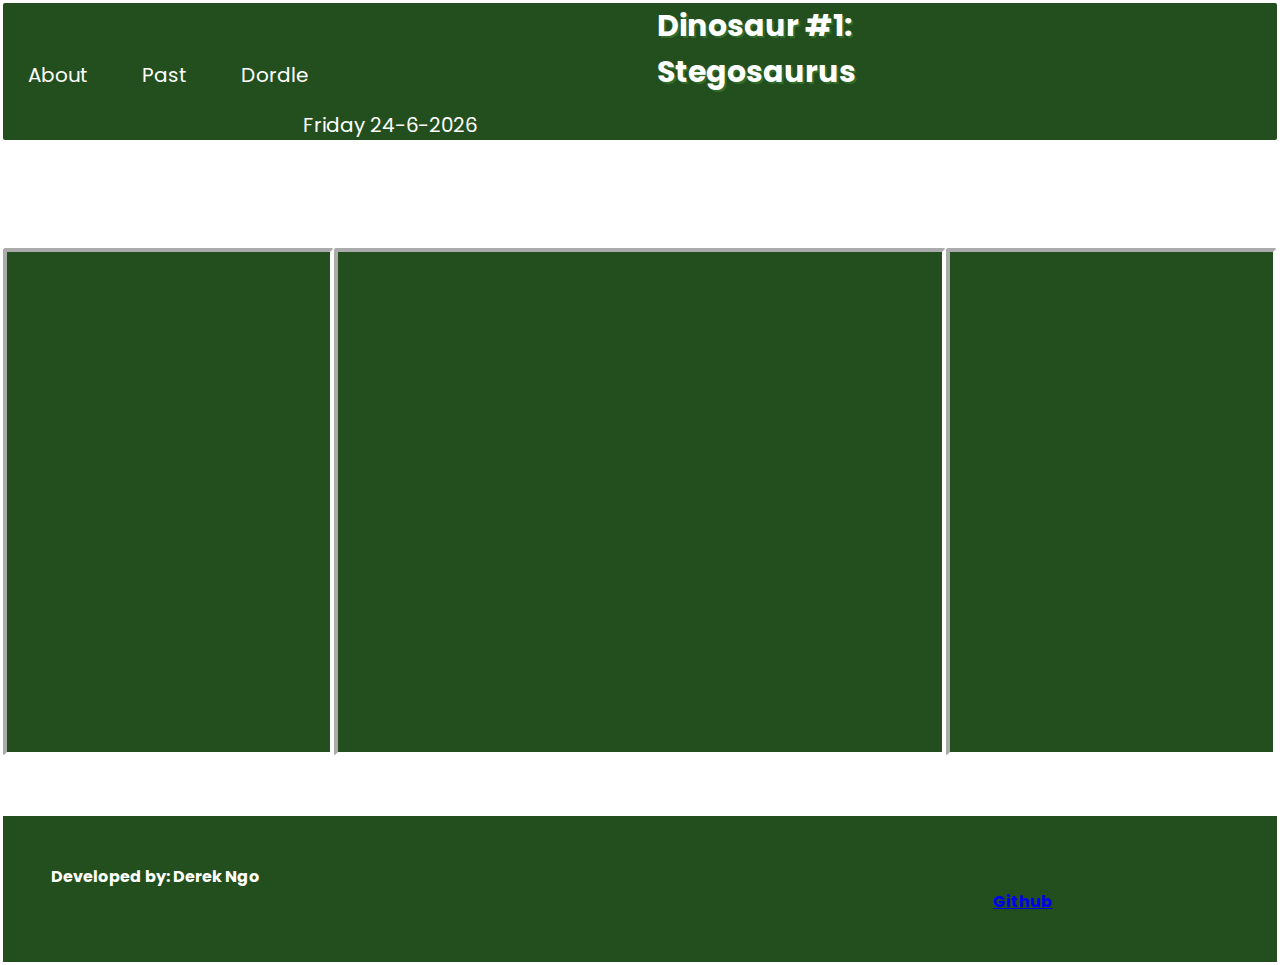
==== Dinosaur Webpage/index.html @ 415a6bfe "5-21" ====
<!DOCTYPE html>
<html lang="en">

<head>
    <meta charset="UTF-8">
    <meta name="Description" content="beta">
    <meta name="Author" content="Derek Ngo">
    <meta name="viewport" content="width=device-width, initial-scale=1.0">
    <title>A Daily Dose of a Dinosaur</title>
    <link rel="stylesheet" href="topbar.css">
    <link rel="stylesheet" href="main.css">
    <link rel="icon" type="image/png" href="../misc/favicon.png">
    <link rel="stylesheet" href="https://fonts.googleapis.com/css?family=Poppins">
</head>

<body>
    <div>
        <ul>
            <li><a href = "about.html">About</a></li>
            <li><a>Past</a>
                <ul class="dropdown">
                    <li><a style="font-size: 15px; padding: 1px 1px;">5/22/24</a></li>
                    <li><a style="font-size: 15px; padding: 1px 1px;">5/21/24</a></li>
                    <li><a style="font-size: 15px; padding: 1px 1px;">5/20/24</a></li>
                </ul>
            </li>
            <li><a href = "../Dordle/index.html">Dordle</a></li>
            <li id="title"><b> Dinosaur #1: Stegosaurus </b></li>
            <li id="dayinfo">placeholder</li>
        </ul>
    </div>
    <div id="container">
        <div class="content" id="map">

        </div>
        <div class="content" id="dinosaur">

        </div>
        <div class="content" id="information">

        </div>
    </div>
    <footer>
        <span><b>Developed by: Derek Ngo </b></span>
        <span id = "github"><b><a href = "https://github.com/chemistryAP">Github</a></b></span>
    </footer>
    <script src="dayinfo.js"></script>
</body>

</html>
---- Dinosaur Webpage/topbar.css ----
ul {
    padding: 0;
    margin: 0;
    list-style: none;
    background-color: #234F1E;
    margin-left: auto;
    border-radius: 5px;
    border-style: solid;
    border-color: white;
}

ul li {
    display: inline-block;
    position: relative;
}

ul li a {
    display: block;
    padding: 20px 25px;
    color: #FFF;
    text-decoration: none;
    text-align: center;
    font-size: 20px;
}

ul li ul.dropdown {
    width: 100%;
    background: #234F1E;
    position: absolute;
    z-index: 999;
    display: none;
    border-radius: 5px;
    margin: 0;
    padding: 0;
    list-style: none;
}

ul li ul.dropdown li {
    display: block;
}

ul li:hover ul.dropdown {
    display: block;
}

ul li a:hover {
    background-color: #326c2b;
}

#title {
    font-size: 30px;
    color: #ffffff;
    margin-left: 25%;
    width: 20%;
    text-shadow: 2px 2px #326c2b;
}

#dayinfo {
    font-size: 20px;
    color: #ffffff;
    margin-left: 300px;
    width: 20%;
}
---- Dinosaur Webpage/main.css ----
body {
    margin-left: 0;
    margin-right: 0;
    margin-bottom: 0;
    margin-top: 0;
    background-image: url("../misc/bg.png");
    background-repeat: no-repeat;
    background-position: center;
    background-attachment: fixed;
    background-size: cover;
    font-family: "Poppins", monospace;
    min-height: 100vh;
    display: flex;
    flex-direction: column;
}

#container {
    border: solid;
    border-color: white;
    margin-top: 5%;
    height: 600px;
    display: flex;
    justify-content: space-evenly;
}

.content {
    border: inset 4px;
    border-color: white;
    border-radius: 3px;
    margin-top: 3%;
    height: 500px;
    background-color: #234F1E;
}


#map {
    width: 400px;
}

#dinosaur {
    width: 750px;
}

#information {
    width: 400px;
}

footer {
    border: solid;
    background-color: #234F1E;
    color: #fff;
    padding: 3em;
    margin-top: auto;
    border: solid 3px;
    text-shadow: 0.2px 0.2px 326c2b;
}

#github {
    margin-left: 80%;
}

#aboutbody {
    background-color: #234F1E;
    color: #fff;
    text-align: center;
    margin-top: 25%;
    font-size: 100px;
}
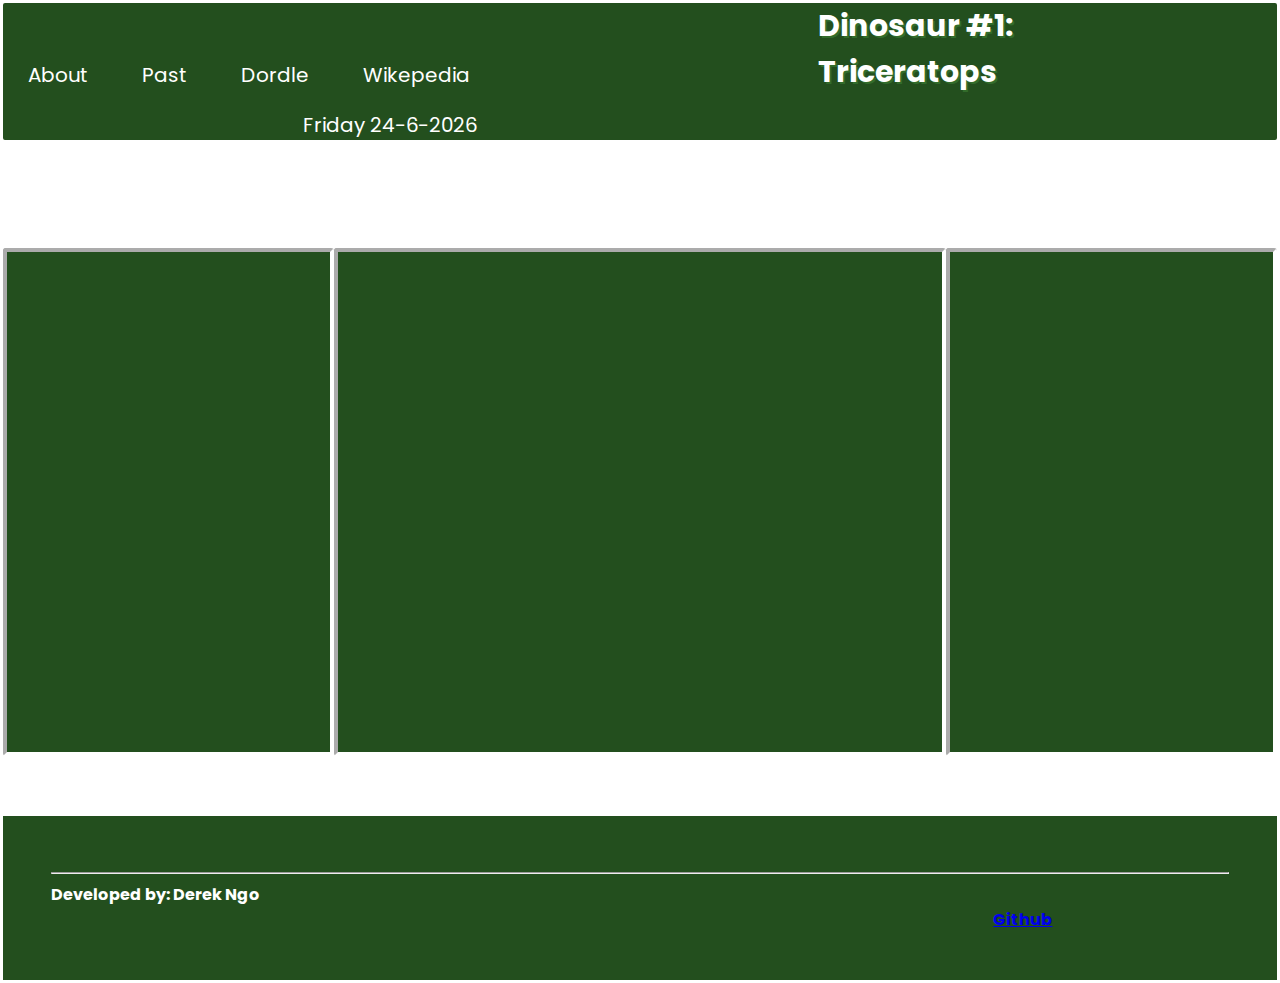
==== commit 2c4dded1: "5-22" ====
--- a/Dinosaur Webpage/index.html
+++ b/Dinosaur Webpage/index.html
@@ -9,14 +9,14 @@
     <title>A Daily Dose of a Dinosaur</title>
     <link rel="stylesheet" href="topbar.css">
     <link rel="stylesheet" href="main.css">
-    <link rel="icon" type="image/png" href="../misc/favicon.png">
+    <link rel="icon" type="image/png" href="../Misc/favicon.png">
     <link rel="stylesheet" href="https://fonts.googleapis.com/css?family=Poppins">
 </head>
 
 <body>
     <div>
         <ul>
-            <li><a href = "about.html">About</a></li>
+            <li><a href = "../About/about.html">About</a></li>
             <li><a>Past</a>
                 <ul class="dropdown">
                     <li><a style="font-size: 15px; padding: 1px 1px;">5/22/24</a></li>
@@ -25,7 +25,8 @@
                 </ul>
             </li>
             <li><a href = "../Dordle/index.html">Dordle</a></li>
-            <li id="title"><b> Dinosaur #1: Stegosaurus </b></li>
+            <li><a href = "https://en.wikipedia.org/wiki/Triceratops">Wikepedia</a></li>
+            <li id="title"><b> Dinosaur #1: Triceratops </b></li>
             <li id="dayinfo">placeholder</li>
         </ul>
     </div>
@@ -41,10 +42,10 @@
         </div>
     </div>
     <footer>
+        <hr>
         <span><b>Developed by: Derek Ngo </b></span>
         <span id = "github"><b><a href = "https://github.com/chemistryAP">Github</a></b></span>
     </footer>
-    <script src="dayinfo.js"></script>
+    <script src="../dayinfo.js"></script>
 </body>
-
 </html>